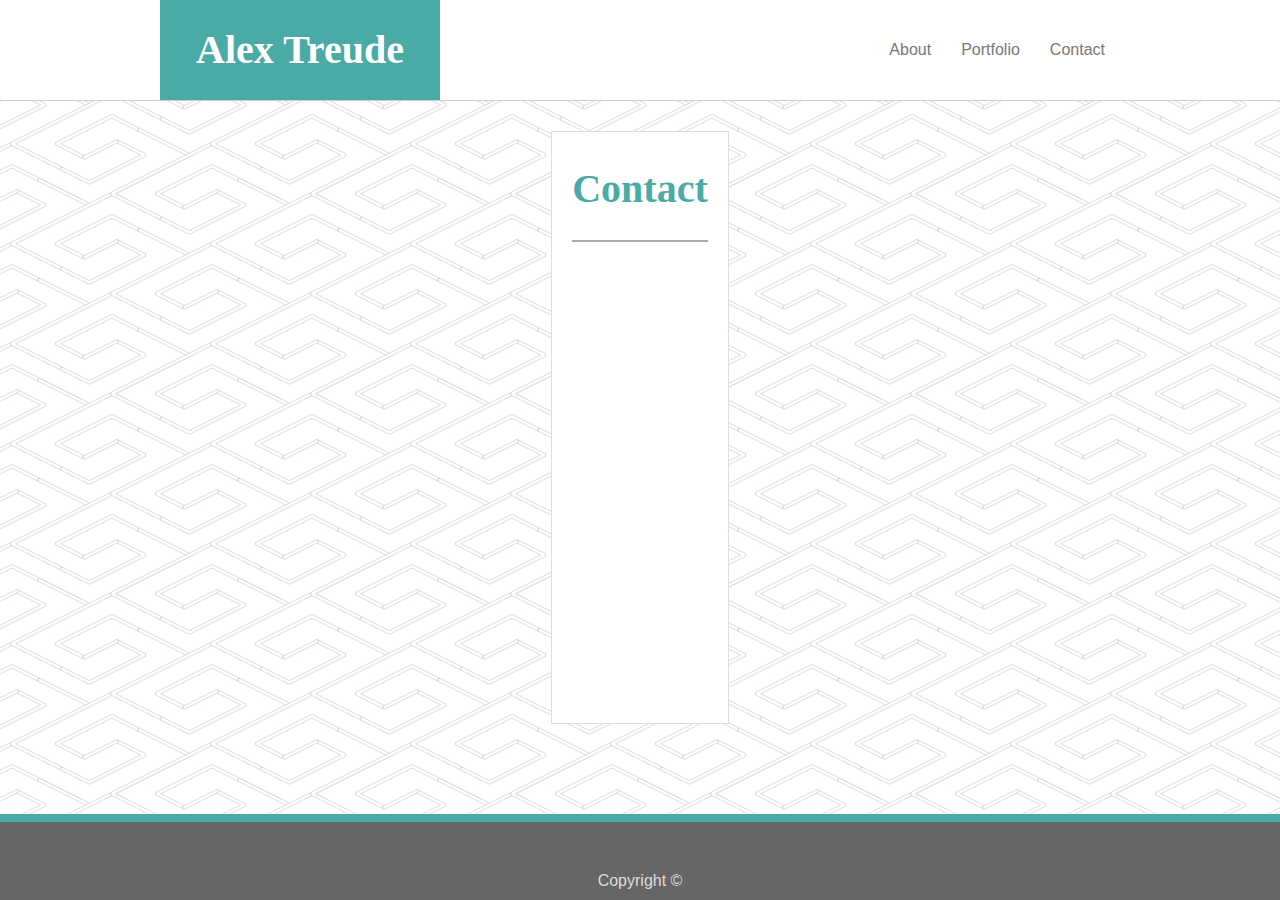
==== contact.html @ 37bd8339 "completed index.html and styling for about page, along with initial contact and portfolio html files" ====
<!DOCTYPE html>
<html lang="en">
<head>
  <meta charset="UTF-8">
  <link rel="stylesheet" type="text/css" href="./css/style.css">
  <title>Alex Treude | Contact</title>
</head>
<body>
  <header>
    <div class="toolbar">
      <h1>Alex Treude</h1>
      <a class="nav" href="contact.html">Contact</a>
      <a class="nav" href="portfolio.html">Portfolio</a>
      <a class="nav" href="index.html">About</a>
    </div>
  </header>
  <main>
    <h2>Contact</h2>
  </main>
  <footer>Copyright ©</footer>
</body>
</html>
---- css/style.css ----
body {
    display: flex;
    min-height: 100vh;
    flex-direction: column;
    margin: 0px;
    background-image: url(../images/pipes.png)
}

h2 {
    font-size: 40px;
    color: #4aaaa5;
    font-family: Georgia, 'Times New Roman', Times, serif;
    padding-bottom: 28px;
    border-bottom: 2px solid #aaaaaa;
    margin-bottom: 28px;
}

h1 {
    color: #ffffff;
    font-size: 40px;
    font-family: Georgia, 'Times New Roman', Times, serif;
    text-align: center;
    line-height: 100px;
    background-color: #4aaaa5;
    height: 100px;
    width: 280px;
    padding: auto;
    margin: 0;
    display: inline-block;

}

.toolbar {
    max-width: 960px;
    margin: 0 auto;
}
.nav {
    color: #777777;
    font-family: Arial, 'Helvetica Neue', Helvetica, sans-serif;
    text-decoration: none;
    float: right;
    height: 100px;
    line-height: 100px;
    margin: 0 15px;

}

p {
    color: #777777;
    margin-bottom: 23px;
    font-family: Arial, 'Helvetica Neue', Helvetica, sans-serif;
    line-height: 2;
}

header {
    background-color: #ffffff;
    border-bottom: 1px solid #cccccc;
}

main {
    flex: 1;
    max-width: 920px;
    margin: 30px auto;
    padding: 0px 20px 20px;
    background-color: #ffffff;
    border: 1px solid #dddddd;
}

img {
    float: left;
    margin: 8px 15px 15px 0px;
}

footer {
    color: #dddddd;
    font-family: Arial, 'Helvetica Neue', Helvetica, sans-serif;
    background-color: #666666;
    padding: 50px 20px 10px;
    text-align: center;
    margin-top: 60px;
    border-top: 8px solid #4aaaa5
  }
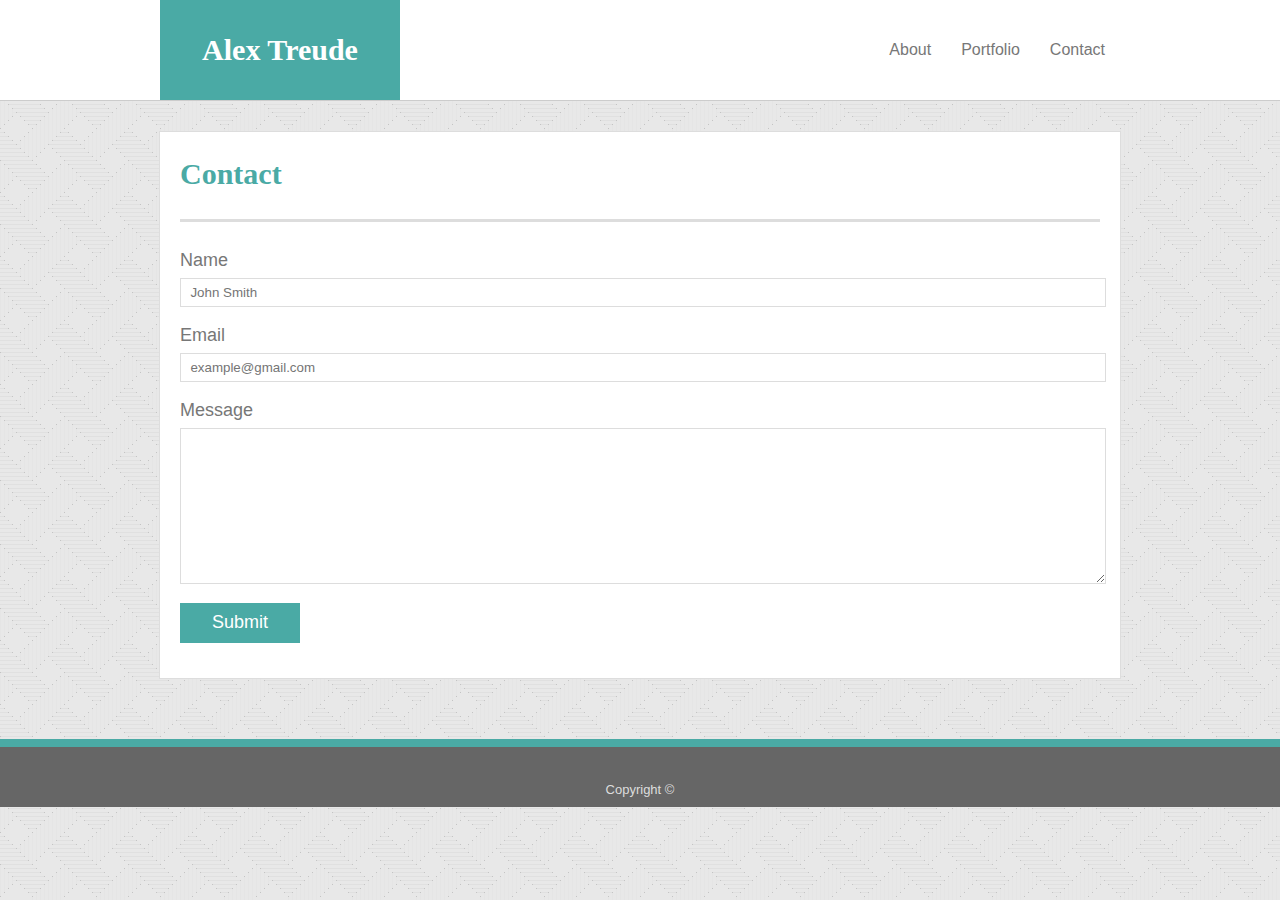
==== commit 28007a2c: "created the content in contact.html and tweaked a few other aesthetic things" ====
--- a/contact.html
+++ b/contact.html
@@ -16,6 +16,21 @@
   </header>
   <main>
     <h2>Contact</h2>
+    <form action="submission.html" method="POST">
+      <label for="contact-name">Name</label>
+      <br>
+      <input class="text-input" type="text" name="contact-name" id="contact-name" placeholder="&nbsp; John Smith">
+      <br>
+      <label for="email">Email</label>
+      <br>
+      <input class="text-input" type="text" name="email" id="email" placeholder="&nbsp; example@gmail.com">
+      <br>
+      <label for="message">Message</label>
+      <br>
+      <textarea name="message" id="message" cols="30" rows="10"></textarea>
+      <br>
+      <button>Submit</button>
+    </form>
   </main>
   <footer>Copyright ©</footer>
 </body>
--- a/css/style.css
+++ b/css/style.css
@@ -1,39 +1,40 @@
+/* Common Shared Styles
+**********************************************************/
+
+
+
 body {
-    display: flex;
-    min-height: 100vh;
-    flex-direction: column;
     margin: 0px;
-    background-image: url(../images/pipes.png)
+    background-image: url(../images/pixel_weave.png)
 }
 
-h2 {
-    font-size: 40px;
-    color: #4aaaa5;
-    font-family: Georgia, 'Times New Roman', Times, serif;
-    padding-bottom: 28px;
-    border-bottom: 2px solid #aaaaaa;
-    margin-bottom: 28px;
-}
+/* Header
+**********************************************************/
 
-h1 {
-    color: #ffffff;
-    font-size: 40px;
-    font-family: Georgia, 'Times New Roman', Times, serif;
-    text-align: center;
-    line-height: 100px;
-    background-color: #4aaaa5;
-    height: 100px;
-    width: 280px;
-    padding: auto;
-    margin: 0;
-    display: inline-block;
-
+header {
+    background-color: #ffffff;
+    border-bottom: 1px solid #cccccc;
 }
 
 .toolbar {
     max-width: 960px;
     margin: 0 auto;
 }
+
+h1 {
+    color: #ffffff;
+    font-size: 30px;
+    font-family: Georgia, 'Times New Roman', Times, serif;
+    text-align: center;
+    line-height: 100px;
+    background-color: #4aaaa5;
+    height: 100px;
+    width: 240px;
+    padding: auto;
+    margin: 0;
+    display: inline-block;
+}
+
 .nav {
     color: #777777;
     font-family: Arial, 'Helvetica Neue', Helvetica, sans-serif;
@@ -45,6 +46,31 @@
 
 }
 
+/* Main Content of Page
+********************************************************************/
+
+main {
+    max-width: 920px;
+    margin: 30px auto;
+    padding: 0px 20px 20px;
+    background-color: #ffffff;
+    border: 1px solid #dddddd;
+}
+
+h2 {
+    font-size: 30px;
+    color: #4aaaa5;
+    font-family: Georgia, 'Times New Roman', Times, serif;
+    padding-bottom: 28px;
+    border-bottom: 3px solid #dddddd;
+    margin-bottom: 20px;
+}
+
+.profile-pic {
+    float: left;
+    margin: 8px 15px 15px 0;
+}
+
 p {
     color: #777777;
     margin-bottom: 23px;
@@ -52,31 +78,70 @@
     line-height: 2;
 }
 
-header {
-    background-color: #ffffff;
-    border-bottom: 1px solid #cccccc;
+.portfolio-box {
+    margin: 28px 40px 40px 0;
+    position: relative;
+    display: inline-block;
 }
 
-main {
-    flex: 1;
-    max-width: 920px;
-    margin: 30px auto;
-    padding: 0px 20px 20px;
-    background-color: #ffffff;
+.portfolio-image {
+    height: 250px;
+    width: 375px;
+}
+
+.text-box {
+    background-color: #4aaaa5;
+    color: #ffffff;
+    width: 375px;
+    height: 75px;
+    font-family: Georgia, 'Times New Roman', Times, serif;
+    font-size: 25px;
+    line-height: 75px;
+    text-align: center;
+    position: absolute;
+    top: 170px;
+}
+
+label {
+    color: #777777;
+    font-family: Arial, 'Helvetica Neue', Helvetica, sans-serif;
+    line-height: 2;
+    font-size: large;
+}
+
+.text-input {
+    width: 100%;
+    height: 25px;
+    margin-bottom: 10px;
     border: 1px solid #dddddd;
 }
 
-img {
-    float: left;
-    margin: 8px 15px 15px 0px;
+textarea {
+    width: 100%;
+    border: 1px solid #dddddd;
 }
+
+button {
+    color: #ffffff;
+    background-color: #4aaaa5;
+    font-size: large;
+    width: 120px;
+    height: 40px;
+    margin: 15px 0;
+    border: none;
+   
+}
+/* Footer
+*********************************************/
 
 footer {
     color: #dddddd;
+    font-size: small;
     font-family: Arial, 'Helvetica Neue', Helvetica, sans-serif;
     background-color: #666666;
-    padding: 50px 20px 10px;
+    padding: 35px 20px 10px;
     text-align: center;
     margin-top: 60px;
     border-top: 8px solid #4aaaa5
-  }+  }
+
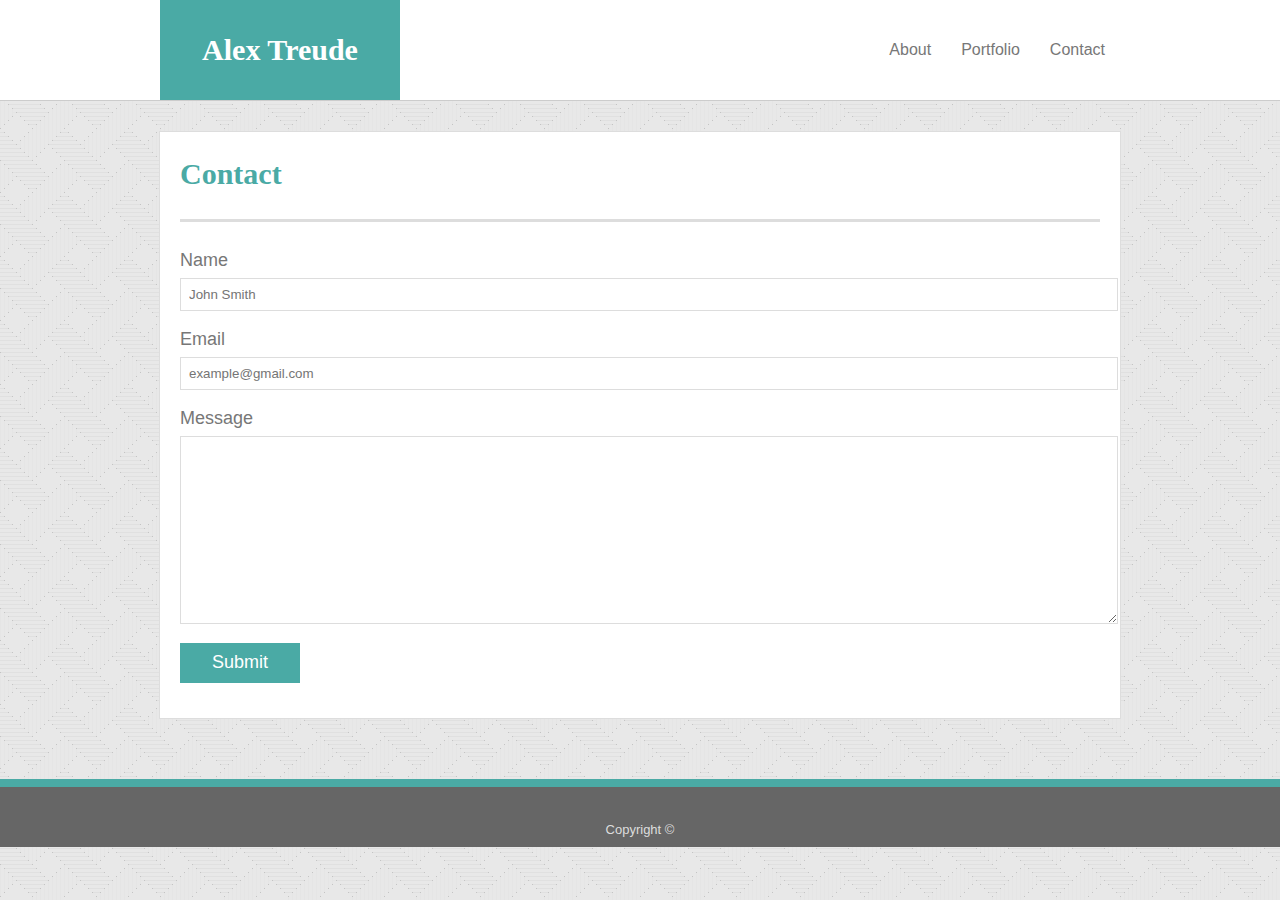
==== commit ec159590: "A few more smaller changes" ====
--- a/contact.html
+++ b/contact.html
@@ -19,11 +19,11 @@
     <form action="submission.html" method="POST">
       <label for="contact-name">Name</label>
       <br>
-      <input class="text-input" type="text" name="contact-name" id="contact-name" placeholder="&nbsp; John Smith">
+      <input class="text-input" type="text" name="contact-name" id="contact-name" placeholder="John Smith">
       <br>
       <label for="email">Email</label>
       <br>
-      <input class="text-input" type="text" name="email" id="email" placeholder="&nbsp; example@gmail.com">
+      <input class="text-input" type="text" name="email" id="email" placeholder="example@gmail.com">
       <br>
       <label for="message">Message</label>
       <br>
--- a/css/style.css
+++ b/css/style.css
@@ -43,7 +43,6 @@
     height: 100px;
     line-height: 100px;
     margin: 0 15px;
-
 }
 
 /* Main Content of Page
@@ -111,13 +110,15 @@
 
 .text-input {
     width: 100%;
-    height: 25px;
     margin-bottom: 10px;
+    padding: 8px;
     border: 1px solid #dddddd;
 }
 
 textarea {
     width: 100%;
+    height: 170px;
+    padding: 8px;
     border: 1px solid #dddddd;
 }
 
@@ -129,7 +130,6 @@
     height: 40px;
     margin: 15px 0;
     border: none;
-   
 }
 /* Footer
 *********************************************/
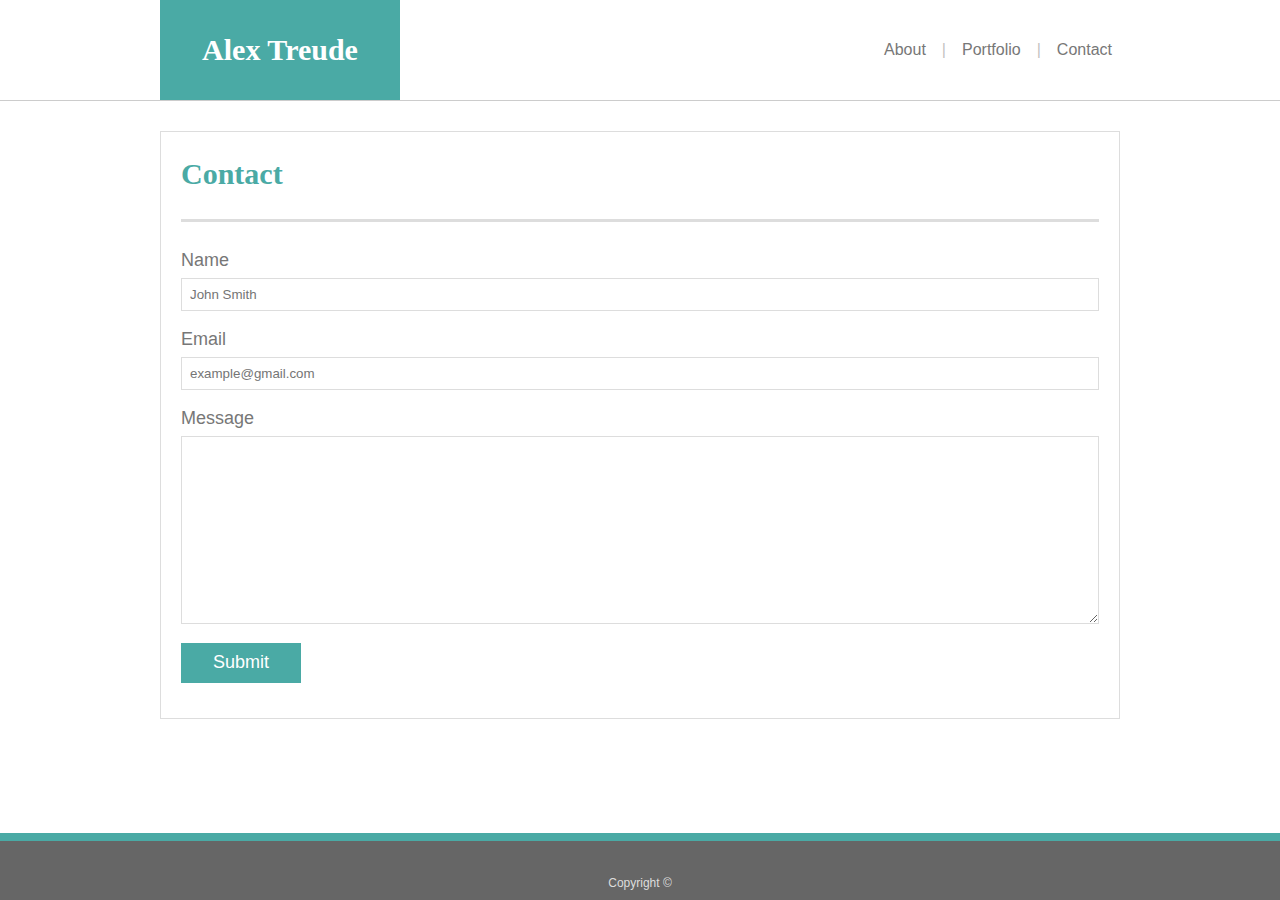
==== commit 63c32d88: "Cleaned up the css, changed the names of an element and a class in the navbar, and edited the second" ====
--- a/contact.html
+++ b/contact.html
@@ -2,21 +2,23 @@
 <html lang="en">
 <head>
   <meta charset="UTF-8">
-  <link rel="stylesheet" type="text/css" href="./css/style.css">
-  <title>Alex Treude | Contact</title>
+  <link rel="stylesheet" type="text/css" href="./assets/css/style.css">
+  <title>Contact | Alex Treude</title>
 </head>
 <body>
   <header>
-    <div class="toolbar">
+    <nav>
       <h1>Alex Treude</h1>
-      <a class="nav" href="contact.html">Contact</a>
-      <a class="nav" href="portfolio.html">Portfolio</a>
-      <a class="nav" href="index.html">About</a>
-    </div>
+      <a class="nav-link" href="contact.html">Contact</a>
+      <span>|</span>
+      <a class="nav-link" href="portfolio.html">Portfolio</a>
+      <span>|</span>
+      <a class="nav-link" href="index.html">About</a>
+    </nav>
   </header>
   <main>
     <h2>Contact</h2>
-    <form action="submission.html" method="POST">
+    <form action="" method="POST">
       <label for="contact-name">Name</label>
       <br>
       <input class="text-input" type="text" name="contact-name" id="contact-name" placeholder="John Smith">
@@ -29,7 +31,7 @@
       <br>
       <textarea name="message" id="message" cols="30" rows="10"></textarea>
       <br>
-      <button>Submit</button>
+      <button type="submit">Submit</button>
     </form>
   </main>
   <footer>Copyright ©</footer>
--- a/assets/css/style.css
+++ b/assets/css/style.css
@@ -0,0 +1,185 @@
+/* Common Shared Styles
+**********************************************************/
+
+p, 
+label, 
+button, 
+footer, 
+nav {
+    font-family: Arial, 'Helvetica Neue', Helvetica, sans-serif;
+}
+
+p, 
+label, 
+.nav-link { color: #777777; }
+
+h1, 
+h2, 
+.text-box {
+    font-family: Georgia, 'Times New Roman', Times, serif;
+}
+
+h1, 
+button, 
+.text-box {
+    color: #ffffff;
+    background-color: #4aaaa5;
+}
+
+h1, 
+footer, 
+.text-box { text-align: center; }
+
+main, 
+textarea, 
+.text-input { border: 1px solid #dddddd; }
+
+h1, 
+h2 { font-size: 30px; }
+
+h2, 
+p { margin-bottom: 20px; }
+
+header, 
+main { background-color: #ffffff; }
+
+p, 
+label { line-height: 2; }
+
+/* Overall Page Style
+**********************************************************/
+
+html {
+    position: relative;
+    min-height: 100%;
+}
+
+body {
+    margin: 0 0 120px;
+    background-image: url(../images/pixel_weave.png);
+}
+
+/* Header
+**********************************************************/
+
+header { border-bottom: 1px solid #cccccc; }
+
+nav {
+    max-width: 960px;
+    margin: 0 auto;
+    line-height: 100px;
+    height: 100px;
+}
+
+h1 {
+    width: 240px;
+    padding: auto;
+    margin: 0;
+    display: inline-block;
+}
+
+.nav-link, 
+span {
+    text-decoration: none;
+    float: right;
+    margin: 0 8px;
+}
+
+span { opacity: 0.25; }
+
+.nav-link:hover { 
+    text-decoration: underline;
+    opacity: 0.75;
+}
+
+/* Main Content of Page
+********************************************************************/
+
+main {
+    max-width: 918px;
+    margin: 30px auto;
+    padding: 0px 20px 20px;
+}
+
+h2 {
+    color: #4aaaa5;
+    padding-bottom: 28px;
+    border-bottom: 3px solid #dddddd;
+}
+
+/* About Me Content
+*********************************************************************/
+
+.profile-pic {
+    float: left;
+    margin: 8px 15px 15px 0;
+}
+
+/* Portfolio Buttons
+***********************************************************************/
+
+.portfolio-box, 
+.portfolio-image, 
+.text-box { width: 375px; }
+
+.portfolio-box, 
+.portfolio-image { height: 250px; }
+
+.portfolio-box {
+    margin: 28px 40px 40px 0;
+    position: relative;
+    display: inline-block;
+}
+
+.portfolio-box:hover { outline: 5px solid #4aaaa5; }
+
+.text-box {
+    position: absolute;
+    top: 165px;
+    font-size: 25px;
+    line-height: 75px;
+    height: 75px;
+}
+
+/* Contact Form
+***********************************************************************/
+
+label, 
+button { font-size: large; }
+
+.text-input, textarea {
+    padding: 8px;
+    width: 98%;
+}
+
+.text-input { margin-bottom: 10px; }
+
+textarea { height: 170px; }
+
+button {
+    width: 120px;
+    height: 40px;
+    margin: 15px 0;
+    border: none;
+}
+
+button:hover {
+    color: #e4e4e4;
+    background-color: #388b87;
+}
+
+/* Footer
+*********************************************/
+
+footer {
+    position: absolute;
+    left: 0;
+    bottom: 0;
+    color: #dddddd;
+    font-size: 12px;
+    background-color: #666666;
+    width: 100%;
+    padding: 35px 0px 10px;
+    margin-top: 60px;
+    border-top: 8px solid #4aaaa5
+  }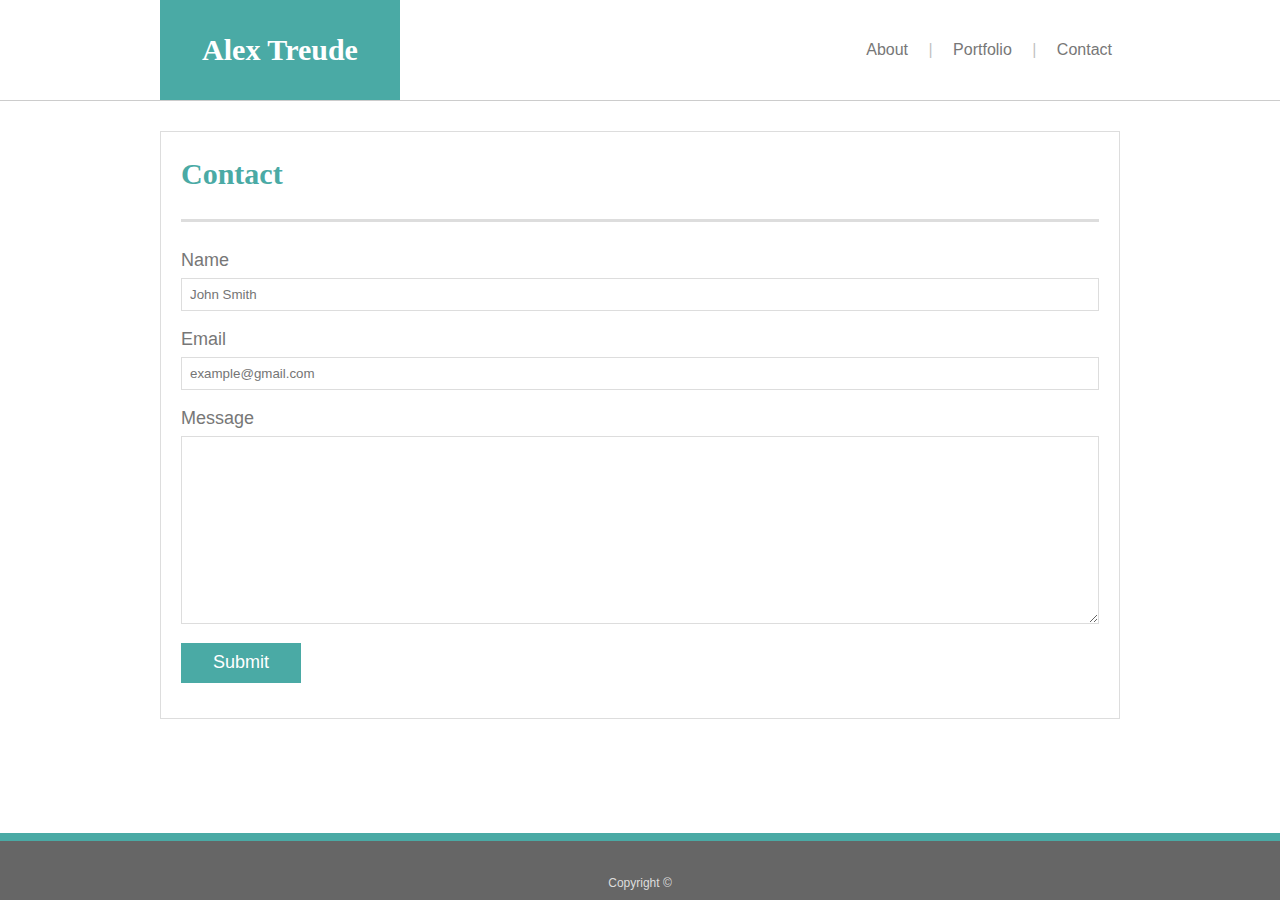
==== commit dfa9cb9d: "Made all the changes to make website responsive with media queries" ====
--- a/contact.html
+++ b/contact.html
@@ -9,11 +9,11 @@
   <header>
     <nav>
       <h1>Alex Treude</h1>
-      <a class="nav-link" href="contact.html">Contact</a>
-      <span>|</span>
-      <a class="nav-link" href="portfolio.html">Portfolio</a>
-      <span>|</span>
-      <a class="nav-link" href="index.html">About</a>
+      <div class="link-box">
+        <a class="nav-link" href="index.html">About</a> <span>|</span>
+        <a class="nav-link" href="portfolio.html">Portfolio</a> <span>|</span>     
+        <a class="nav-link" href="contact.html">Contact</a>
+      </div>
     </nav>
   </header>
   <main>
--- a/assets/css/style.css
+++ b/assets/css/style.css
@@ -73,15 +73,15 @@
 
 h1 {
     width: 240px;
-    padding: auto;
     margin: 0;
     display: inline-block;
 }
 
+.link-box { float: right; }
+
 .nav-link, 
-span {
+span { 
     text-decoration: none;
-    float: right;
     margin: 0 8px;
 }
 
@@ -113,6 +113,7 @@
 .profile-pic {
     float: left;
     margin: 8px 15px 15px 0;
+    height: 220px;
 }
 
 /* Portfolio Buttons
@@ -135,7 +136,7 @@
 
 .text-box {
     position: absolute;
-    top: 165px;
+    top: 66%;
     font-size: 25px;
     line-height: 75px;
     height: 75px;
@@ -182,4 +183,110 @@
     padding: 35px 0px 10px;
     margin-top: 60px;
     border-top: 8px solid #4aaaa5
-  }+}
+
+@media only screen and (max-width: 980px) {
+    
+    nav {
+        max-width: 890px;
+        margin: 0 auto;
+    }
+
+    main {
+        max-width: 570px;
+        margin: 30px auto 30px 45px;
+    }
+
+    .portfolio-box, 
+    .portfolio-image, 
+    .text-box { width: 253px; }
+
+    .portfolio-box, 
+    .portfolio-image { height: 180px; }
+
+    .portfolio-box {
+        margin: 15px 30px 30px 0;
+    }
+
+    .text-box {
+        font-size: 20px;
+        line-height: 53px;
+        height: 53px;
+    }
+
+    footer { 
+        padding: 0;
+        height: 72px;
+        line-height: 72px;
+    }
+} 
+
+@media only screen and (max-width: 768px) {
+    nav {
+        padding: 0;
+        max-width: none;
+        margin: 0 20px;
+    }
+
+    main {
+        max-width: none;
+        margin: 30px 20px;
+    }
+
+    .portfolio-box, 
+    .portfolio-image, 
+    .text-box { width: 285px; }
+
+    .portfolio-box, 
+    .portfolio-image { height: 190px; }
+
+    .text-box {
+        font-size: 23px;
+        line-height: 58px;
+        height: 58px;
+    }
+} 
+  
+@media only screen and (max-width: 640px) {
+    nav {
+        margin: 0;
+        height: 150px;
+        text-align: center;
+    }
+    
+    h1 {
+        line-height: 90px;
+        width: 100%;
+        display: block;
+    }
+    
+    .link-box { 
+        height: 60px;
+        line-height: 60px;
+        float: none;
+    }
+
+    .nav-link, 
+    span {
+        margin: 0 12px;
+    }
+
+    .profile-pic {
+        float: none;
+        margin: 8px auto 15px auto;
+        height: auto;
+        max-width: 100%;
+    }
+
+    .portfolio-box, 
+    .portfolio-image, 
+    .text-box { width: 405px; }
+
+    .portfolio-box, 
+    .portfolio-image { height: 270px; }
+
+    .text-box {
+        top: 75%;
+    }
+
+} 